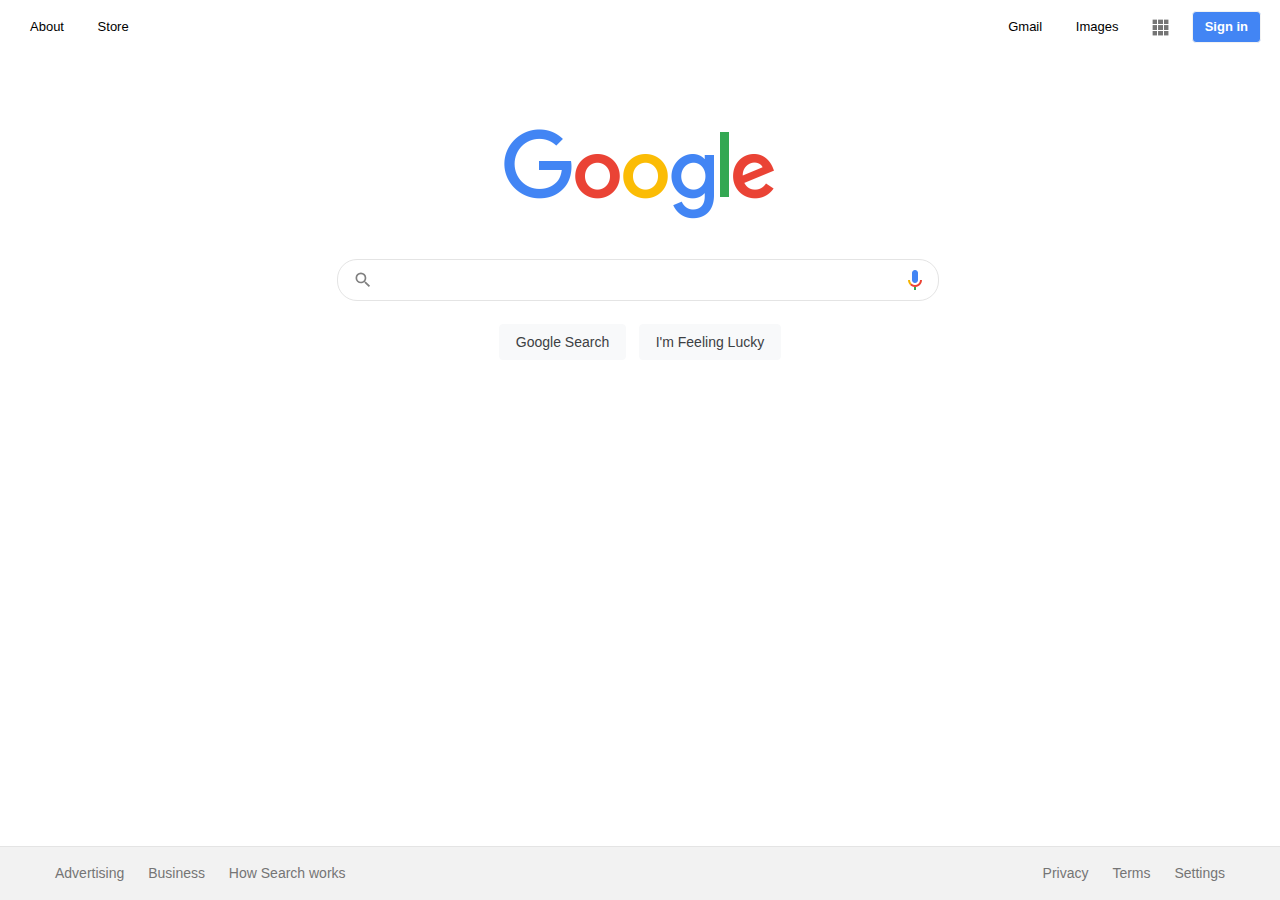
==== index.html @ 197d61d4 "index.html done" ====
<!DOCTYPE html>
<html lang="en">
  <head>
    <meta charset="UTF-8">
    <meta name="viewport" content="width=device-width, initial-scale=1.0">
    <!-- Bootstrap libray -->
    <link rel="stylesheet" href="https://maxcdn.bootstrapcdn.com/bootstrap/4.0.0/css/bootstrap.min.css" integrity="sha384-Gn5384xqQ1aoWXA+058RXPxPg6fy4IWvTNh0E263XmFcJlSAwiGgFAW/dAiS6JXm" crossorigin="anonymous">
    <title>Search</title>
    <!-- Tab icon (it only worked with .ico extensions)-->
    <link rel="icon" href="img/googlefevicon.ico" sizes="64x64">
    <link rel="stylesheet" href="style/style-index.css">
  </head>
  <body>
    <div class="container-fluid">
      <!-- nav-bar -->
      <div class="row align-items-center nav-bar">
        <div class="col-6 text-left">
          <a href="https://about.google/?fg=1&amp;utm_source=google-US&amp;utm_medium=referral&amp;utm_campaign=hp-header" ping="/url?sa=t&amp;rct=j&amp;source=webhp&amp;url=https://about.google/%3Ffg%3D1%26utm_source%3Dgoogle-US%26utm_medium%3Dreferral%26utm_campaign%3Dhp-header&amp;ved=0ahUKEwiSot_SqaHsAhVYJzQIHSNvB7IQkNQCCAM">About</a>
          <a href="https://store.google.com/US?utm_source=hp_header&amp;utm_medium=google_ooo&amp;utm_campaign=GS100042&amp;hl=en-US" ping="/url?sa=t&amp;rct=j&amp;source=webhp&amp;url=https://store.google.com/US%3Futm_source%3Dhp_header%26utm_medium%3Dgoogle_ooo%26utm_campaign%3DGS100042%26hl%3Den-US&amp;ved=0ahUKEwiSot_SqaHsAhVYJzQIHSNvB7IQpMwCCAQ">Store</a>
        </div>
        <div class="col-6 text-right">
          <a class="gb_g" data-pid="23" href="https://mail.google.com/mail/?tab=wm&amp;authuser=0&amp;ogbl" target="_top">Gmail</a>
          <a href="image.html">Images</a>
          <img class="products" src="img/product.png" width="24" height="24" alt="google search mic">
          <a type="button" href="https://accounts.google.com/signin" class="button" href="">Sign in</a>
        </div>
      </div>
      <!-- main -->
      <div class="row main">
        <div class="col-12">
          <!-- logo -->
          <div class="col-12 text-center col-logo">
            <img class="img" src="img/google-main.png" alt="Google" width="272" height="92">
          </div>
          <!-- search bar and buttons -->
          <form action="https://google.com/search">
            <div class="col-12 text-center col-bar">
              <svg focusable="false" xmlns="http://www.w3.org/2000/svg" viewBox="0 0 24 24"><path d="M15.5 14h-.79l-.28-.27A6.471 6.471 0 0 0 16 9.5 6.5 6.5 0 1 0 9.5 16c1.61 0 3.09-.59 4.23-1.57l.27.28v.79l5 4.99L20.49 19l-4.99-5zm-6 0C7.01 14 5 11.99 5 9.5S7.01 5 9.5 5 14 7.01 14 9.5 11.99 14 9.5 14z"></path></svg>
              <button type="button" class="search-bar"> 
                <input  type="text" name="q" maxlength="2048">
              </button>
              <img src="img/googlemic.png" width="24" height="24" alt="google search mic">
            </div>
            <div class="col-12 text-center col-buttons">
              <button type="submit" name="btnK" value="Google Search" >Google Search</button>
              <button type="submit" name="btnI" value="I'm Feeling Lucky">I'm Feeling Lucky</button> 
            </div>
          </form>
        </div>
      </div>
      <!-- footer -->
      <div class="row align-items-center footer">
        <div class="col-6 text-left">
          <a class="Fx4vi" href="https://www.google.com/intl/en_us/ads/?subid=ww-ww-et-g-awa-a-g_hpafoot1_1!o2&amp;utm_source=google.com&amp;utm_medium=referral&amp;utm_campaign=google_hpafooter&amp;fg=1" ping="/url?sa=t&amp;rct=j&amp;source=webhp&amp;url=https://www.google.com/intl/en_us/ads/%3Fsubid%3Dww-ww-et-g-awa-a-g_hpafoot1_1!o2%26utm_source%3Dgoogle.com%26utm_medium%3Dreferral%26utm_campaign%3Dgoogle_hpafooter%26fg%3D1&amp;ved=0ahUKEwiSot_SqaHsAhVYJzQIHSNvB7IQkdQCCBg">Advertising</a>
          <a class="Fx4vi" href="https://www.google.com/services/?subid=ww-ww-et-g-awa-a-g_hpbfoot1_1!o2&amp;utm_source=google.com&amp;utm_medium=referral&amp;utm_campaign=google_hpbfooter&amp;fg=1" ping="/url?sa=t&amp;rct=j&amp;source=webhp&amp;url=https://www.google.com/services/%3Fsubid%3Dww-ww-et-g-awa-a-g_hpbfoot1_1!o2%26utm_source%3Dgoogle.com%26utm_medium%3Dreferral%26utm_campaign%3Dgoogle_hpbfooter%26fg%3D1&amp;ved=0ahUKEwiSot_SqaHsAhVYJzQIHSNvB7IQktQCCBk">Business</a>
          <a class="Fx4vi" href="https://google.com/search/howsearchworks/?fg=1">  How Search works </a>
        </div>
        <div class="col-6 text-right">
          <a class="Fx4vi" href="https://policies.google.com/privacy?hl=en&amp;fg=1" ping="/url?sa=t&amp;rct=j&amp;source=webhp&amp;url=https://policies.google.com/privacy%3Fhl%3Den%26fg%3D1&amp;ved=0ahUKEwiSot_SqaHsAhVYJzQIHSNvB7IQ8awCCBQ">Privacy</a>
          <a class="Fx4vi" href="https://policies.google.com/terms?hl=en&amp;fg=1" ping="/url?sa=t&amp;rct=j&amp;source=webhp&amp;url=https://policies.google.com/terms%3Fhl%3Den%26fg%3D1&amp;ved=0ahUKEwiSot_SqaHsAhVYJzQIHSNvB7IQ8qwCCBU">Terms</a>
          <a class="Fx4vi" href="https://www.google.com/preferences?hl=en" id="fsettl" aria-controls="fsett" aria-expanded="false" aria-haspopup="true" role="button" jsaction="foot.cst" ping="/url?sa=t&amp;rct=j&amp;source=webhp&amp;url=https://www.google.com/preferences%3Fhl%3Den&amp;ved=0ahUKEwiSot_SqaHsAhVYJzQIHSNvB7IQzq0CCBY">Settings</a>
        </div>
      </div>
    </div>
  </body>
</html>
---- style/style-index.css ----
/* ******************************** */
/* BODY (viewport) */
/* ******************************** */
body{
  position: absolute;
  width: 100%;
  height: 100%;
  font-family: arial,sans-serif;
}
/* ******************************** */
/* LAYOUT (Using Bootstrap Flexbox)* /
/* ******************************** */
/* Container fluid occupies 
whole viewport */
body>.container-fluid{
  height: 100%;
}
/* Each section occupies a percentage
of the viewport */
.nav-bar{
  height: 6%;
  font-size: 13px;
}
.main{
  height: 88%;
}
.footer {
  height: 6%;
  background: #f2f2f2;
  border-top: 1px solid #e4e4e4;
  font-size: 14px;
  color: #757575;
  padding: 1px 30px;
}
/* ******************************** */
/* NavBar */
/* ******************************** */
.nav-bar a{
  color: black;
  margin-left: 15px;
  margin-right: 15px;
}
.nav-bar img{
  color: black;
  margin-left: 15px;
  margin-right: 15px;
  height: 17px;
  width: 17px;
}
.nav-bar .button
{
  line-height: 30px;
  background-color: rgb(66,133,244);
  border: 1px solid #f2f2f2;
  border-radius: 4px;
  color: #ffffff;
  cursor: default;
  font-size: 13px;
  font-weight: bold;
  margin: 11px 4px;
  min-width: 50px;
  padding: 0 12px;
  text-align: center;
}
/* ******************************** */
/* Main */
/* ******************************** */
.col-logo{
  margin-top: 6%;
}
.col-bar{
  margin-top: 3%;
}
.col-buttons{
  margin-top: 1%;
}
.col-bar .search-bar{
  width: 580px;
  height: 30px;
  padding: 5px 10px;
  border: 0.1px solid #e4e4e4;
  background-color: white;
  border-radius: 20px;
  box-sizing: content-box;
  outline: none; /* removes chrome default 
                 outline when focused */
}
.col-bar .search-bar:hover{
  border: 0px;
  box-shadow: 0 2px 8px 0 rgba(0,0,0,0.2), 
              0 0 0 1px rgba(0,0,0,0.08);
}
.col-bar input{
  width: 510px;
  border:0px;
  outline: none;
}
.col-bar img
{
  position: relative;
  right: 40px;
}
.col-bar svg{
  position: relative;
  top: 5px;
  left: 40px;
  height:20px;
  fill:currentColor;
  color:gray;
}
.col-buttons button
{
  background-color: #f8f9fa;
  border: 1px solid #f8f9fa;
  border-radius: 4px;
  color: #3c4043;
  font-size: 14px;
  margin: 11px 4px;
  padding: 0 16px;
  line-height: 27px;
  height: 36px;
  min-width: 54px;
  text-align: center;
  cursor: pointer;
}
.col-buttons button:hover
{
  box-shadow: 0 1px 1px 0 rgba(0,0,0,0.2), 
              0 0 0 1px rgba(0,0,0,0.08);
}
/* ******************************** */
/* Footer */
/* ******************************** */
.footer a{
  color: #757575;
  margin-left: 10px;
  margin-right: 10px;
}
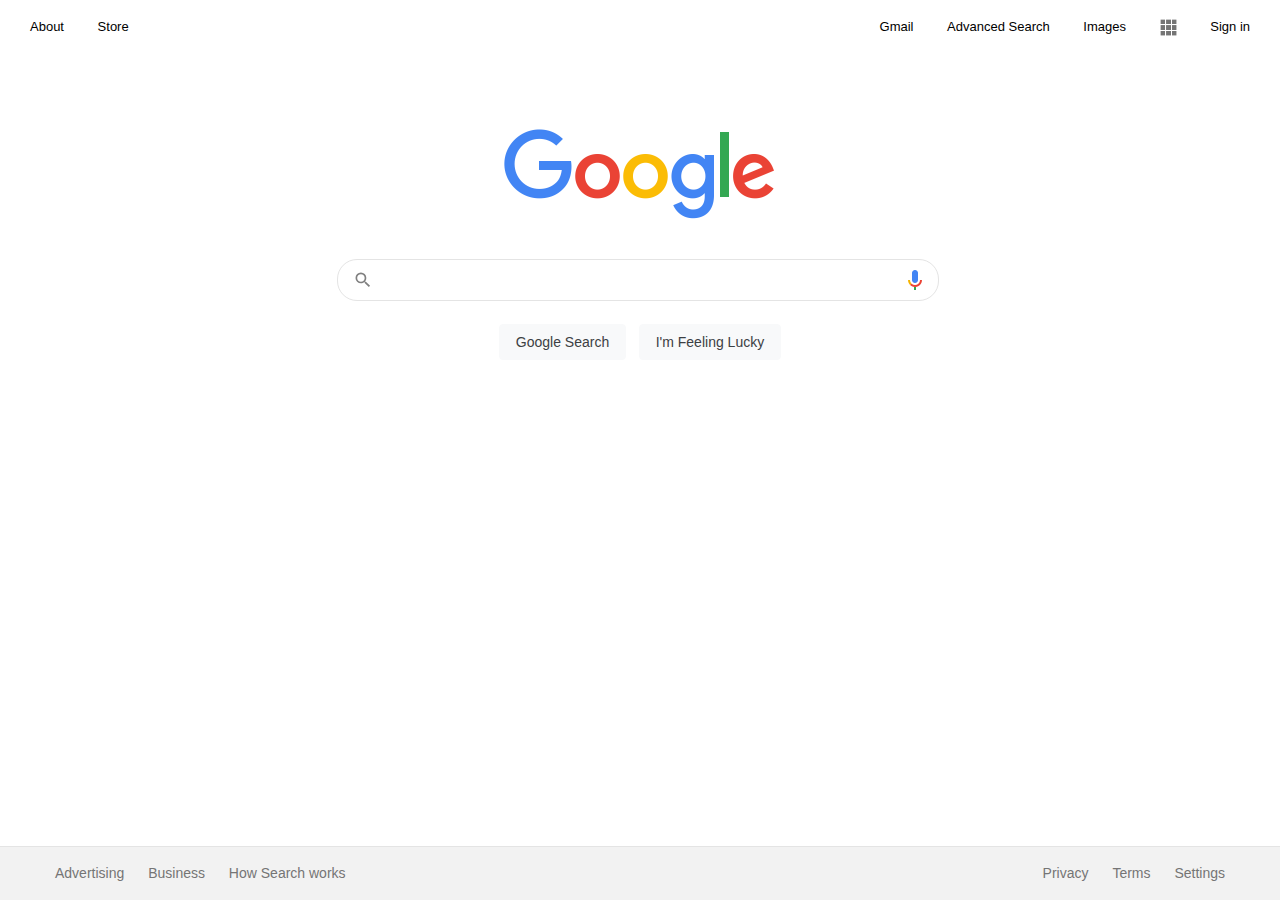
==== commit 19ccd0b6: "Progress on file advanced.html" ====
--- a/index.html
+++ b/index.html
@@ -1,3 +1,5 @@
+<!-- for reference on google request paramters visit: -->
+<!-- https://stenevang.wordpress.com/2013/02/22/google-advanced-power-search-url-request-parameters/ -->
 <!DOCTYPE html>
 <html lang="en">
   <head>
@@ -8,7 +10,7 @@
     <title>Search</title>
     <!-- Tab icon (it only worked with .ico extensions)-->
     <link rel="icon" href="img/googlefevicon.ico" sizes="64x64">
-    <link rel="stylesheet" href="style/style-index.css">
+    <link rel="stylesheet" href="style/style.css">
   </head>
   <body>
     <div class="container-fluid">
@@ -19,10 +21,11 @@
           <a href="https://store.google.com/US?utm_source=hp_header&amp;utm_medium=google_ooo&amp;utm_campaign=GS100042&amp;hl=en-US" ping="/url?sa=t&amp;rct=j&amp;source=webhp&amp;url=https://store.google.com/US%3Futm_source%3Dhp_header%26utm_medium%3Dgoogle_ooo%26utm_campaign%3DGS100042%26hl%3Den-US&amp;ved=0ahUKEwiSot_SqaHsAhVYJzQIHSNvB7IQpMwCCAQ">Store</a>
         </div>
         <div class="col-6 text-right">
-          <a class="gb_g" data-pid="23" href="https://mail.google.com/mail/?tab=wm&amp;authuser=0&amp;ogbl" target="_top">Gmail</a>
-          <a href="image.html">Images</a>
-          <img class="products" src="img/product.png" width="24" height="24" alt="google search mic">
-          <a type="button" href="https://accounts.google.com/signin" class="button" href="">Sign in</a>
+          <a class="gb_g" data-pid="23" href="https://mail.google.com/mail/?tab=wm&amp;authuser=0&amp;ogbl" target="_top">Gmail</a>         
+          <a href="advanced.html">Advanced Search</a>
+          <a href="images.html">Images</a>
+          <img class="products" src="img/products.png" width="24" height="24">
+          <a type="button" href="https://accounts.google.com/signin" class="button-blue" >Sign in</a>
         </div>
       </div>
       <!-- main -->
@@ -42,7 +45,7 @@
               <img src="img/googlemic.png" width="24" height="24" alt="google search mic">
             </div>
             <div class="col-12 text-center col-buttons">
-              <button type="submit" name="btnK" value="Google Search" >Google Search</button>
+              <button type="submit" value="Google Search" >Google Search</button>
               <button type="submit" name="btnI" value="I'm Feeling Lucky">I'm Feeling Lucky</button> 
             </div>
           </form>
@@ -51,14 +54,14 @@
       <!-- footer -->
       <div class="row align-items-center footer">
         <div class="col-6 text-left">
-          <a class="Fx4vi" href="https://www.google.com/intl/en_us/ads/?subid=ww-ww-et-g-awa-a-g_hpafoot1_1!o2&amp;utm_source=google.com&amp;utm_medium=referral&amp;utm_campaign=google_hpafooter&amp;fg=1" ping="/url?sa=t&amp;rct=j&amp;source=webhp&amp;url=https://www.google.com/intl/en_us/ads/%3Fsubid%3Dww-ww-et-g-awa-a-g_hpafoot1_1!o2%26utm_source%3Dgoogle.com%26utm_medium%3Dreferral%26utm_campaign%3Dgoogle_hpafooter%26fg%3D1&amp;ved=0ahUKEwiSot_SqaHsAhVYJzQIHSNvB7IQkdQCCBg">Advertising</a>
-          <a class="Fx4vi" href="https://www.google.com/services/?subid=ww-ww-et-g-awa-a-g_hpbfoot1_1!o2&amp;utm_source=google.com&amp;utm_medium=referral&amp;utm_campaign=google_hpbfooter&amp;fg=1" ping="/url?sa=t&amp;rct=j&amp;source=webhp&amp;url=https://www.google.com/services/%3Fsubid%3Dww-ww-et-g-awa-a-g_hpbfoot1_1!o2%26utm_source%3Dgoogle.com%26utm_medium%3Dreferral%26utm_campaign%3Dgoogle_hpbfooter%26fg%3D1&amp;ved=0ahUKEwiSot_SqaHsAhVYJzQIHSNvB7IQktQCCBk">Business</a>
-          <a class="Fx4vi" href="https://google.com/search/howsearchworks/?fg=1">  How Search works </a>
+          <a href="https://www.google.com/intl/en_us/ads/?subid=ww-ww-et-g-awa-a-g_hpafoot1_1!o2&amp;utm_source=google.com&amp;utm_medium=referral&amp;utm_campaign=google_hpafooter&amp;fg=1" ping="/url?sa=t&amp;rct=j&amp;source=webhp&amp;url=https://www.google.com/intl/en_us/ads/%3Fsubid%3Dww-ww-et-g-awa-a-g_hpafoot1_1!o2%26utm_source%3Dgoogle.com%26utm_medium%3Dreferral%26utm_campaign%3Dgoogle_hpafooter%26fg%3D1&amp;ved=0ahUKEwiSot_SqaHsAhVYJzQIHSNvB7IQkdQCCBg">Advertising</a>
+          <a href="https://www.google.com/services/?subid=ww-ww-et-g-awa-a-g_hpbfoot1_1!o2&amp;utm_source=google.com&amp;utm_medium=referral&amp;utm_campaign=google_hpbfooter&amp;fg=1" ping="/url?sa=t&amp;rct=j&amp;source=webhp&amp;url=https://www.google.com/services/%3Fsubid%3Dww-ww-et-g-awa-a-g_hpbfoot1_1!o2%26utm_source%3Dgoogle.com%26utm_medium%3Dreferral%26utm_campaign%3Dgoogle_hpbfooter%26fg%3D1&amp;ved=0ahUKEwiSot_SqaHsAhVYJzQIHSNvB7IQktQCCBk">Business</a>
+          <a href="https://google.com/search/howsearchworks/?fg=1">  How Search works </a>
         </div>
         <div class="col-6 text-right">
-          <a class="Fx4vi" href="https://policies.google.com/privacy?hl=en&amp;fg=1" ping="/url?sa=t&amp;rct=j&amp;source=webhp&amp;url=https://policies.google.com/privacy%3Fhl%3Den%26fg%3D1&amp;ved=0ahUKEwiSot_SqaHsAhVYJzQIHSNvB7IQ8awCCBQ">Privacy</a>
-          <a class="Fx4vi" href="https://policies.google.com/terms?hl=en&amp;fg=1" ping="/url?sa=t&amp;rct=j&amp;source=webhp&amp;url=https://policies.google.com/terms%3Fhl%3Den%26fg%3D1&amp;ved=0ahUKEwiSot_SqaHsAhVYJzQIHSNvB7IQ8qwCCBU">Terms</a>
-          <a class="Fx4vi" href="https://www.google.com/preferences?hl=en" id="fsettl" aria-controls="fsett" aria-expanded="false" aria-haspopup="true" role="button" jsaction="foot.cst" ping="/url?sa=t&amp;rct=j&amp;source=webhp&amp;url=https://www.google.com/preferences%3Fhl%3Den&amp;ved=0ahUKEwiSot_SqaHsAhVYJzQIHSNvB7IQzq0CCBY">Settings</a>
+          <a href="https://policies.google.com/privacy?hl=en&amp;fg=1" ping="/url?sa=t&amp;rct=j&amp;source=webhp&amp;url=https://policies.google.com/privacy%3Fhl%3Den%26fg%3D1&amp;ved=0ahUKEwiSot_SqaHsAhVYJzQIHSNvB7IQ8awCCBQ">Privacy</a>
+          <a href="https://policies.google.com/terms?hl=en&amp;fg=1" ping="/url?sa=t&amp;rct=j&amp;source=webhp&amp;url=https://policies.google.com/terms%3Fhl%3Den%26fg%3D1&amp;ved=0ahUKEwiSot_SqaHsAhVYJzQIHSNvB7IQ8qwCCBU">Terms</a>
+          <a href="https://www.google.com/preferences?hl=en" id="fsettl" aria-controls="fsett" aria-expanded="false" aria-haspopup="true" role="button" jsaction="foot.cst" ping="/url?sa=t&amp;rct=j&amp;source=webhp&amp;url=https://www.google.com/preferences%3Fhl%3Den&amp;ved=0ahUKEwiSot_SqaHsAhVYJzQIHSNvB7IQzq0CCBY">Settings</a>
         </div>
       </div>
     </div>
--- a/style/style.css
+++ b/style/style.css
@@ -0,0 +1,139 @@
+
+/* ******************************** */
+/* BODY (viewport) */
+/* ******************************** */
+body{
+  position: absolute;
+  width: 100%;
+  height: 100%;
+  font-family: arial,sans-serif;
+}
+/* ******************************** */
+/* LAYOUT (Using Bootstrap Flexbox)* /
+/* ******************************** */
+/* Container fluid occupies 
+whole viewport */
+body>.container-fluid{
+  height: 100%;
+}
+/* Each section occupies a percentage
+of the viewport */
+.nav-bar{
+  height: 6%;
+  font-size: 13px;
+}
+.main{
+  height: 88%;
+}
+.footer {
+  height: 6%;
+  background: #f2f2f2;
+  border-top: 1px solid #e4e4e4;
+  font-size: 14px;
+  color: #757575;
+  padding: 1px 30px;
+}
+/* ******************************** */
+/* NavBar */
+/* ******************************** */
+.nav-bar a{
+  color: black;
+  margin-left: 15px;
+  margin-right: 15px;
+}
+.nav-bar img{
+  color: black;
+  margin-left: 15px;
+  margin-right: 15px;
+  height: 17px;
+  width: 17px;
+}
+.nav-bar .button
+{
+  line-height: 30px;
+  background-color: rgb(66,133,244);
+  border: 1px solid #f2f2f2;
+  border-radius: 4px;
+  color: #ffffff;
+  cursor: default;
+  font-size: 13px;
+  font-weight: bold;
+  margin: 11px 4px;
+  min-width: 50px;
+  padding: 0 12px;
+  text-align: center;
+}
+/* ******************************** */
+/* Main */
+/* ******************************** */
+.col-logo{
+  margin-top: 6%;
+}
+.col-bar{
+  margin-top: 3%;
+}
+.col-buttons{
+  margin-top: 1%;
+}
+.col-bar .search-bar{
+  width: 580px;
+  height: 30px;
+  padding: 5px 10px;
+  border: 0.1px solid #e4e4e4;
+  background-color: white;
+  border-radius: 20px;
+  box-sizing: content-box;
+  outline: none; /* removes chrome default 
+                 outline when focused */
+}
+.col-bar .search-bar:hover{
+  border: 0px;
+  box-shadow: 0 2px 8px 0 rgba(0,0,0,0.2), 
+              0 0 0 1px rgba(0,0,0,0.08);
+}
+.col-bar input{
+  width: 510px;
+  border:0px;
+  outline: none;
+}
+.col-bar img
+{
+  position: relative;
+  right: 40px;
+}
+.col-bar svg{
+  position: relative;
+  top: 5px;
+  left: 40px;
+  height:20px;
+  fill:currentColor;
+  color:gray;
+}
+.col-buttons button
+{
+  background-color: #f8f9fa;
+  border: 1px solid #f8f9fa;
+  border-radius: 4px;
+  color: #3c4043;
+  font-size: 14px;
+  margin: 11px 4px;
+  padding: 0 16px;
+  line-height: 27px;
+  height: 36px;
+  min-width: 54px;
+  text-align: center;
+  cursor: pointer;
+}
+.col-buttons button:hover
+{
+  box-shadow: 0 1px 1px 0 rgba(0,0,0,0.2), 
+              0 0 0 1px rgba(0,0,0,0.08);
+}
+/* ******************************** */
+/* Footer */
+/* ******************************** */
+.footer a{
+  color: #757575;
+  margin-left: 10px;
+  margin-right: 10px;
+}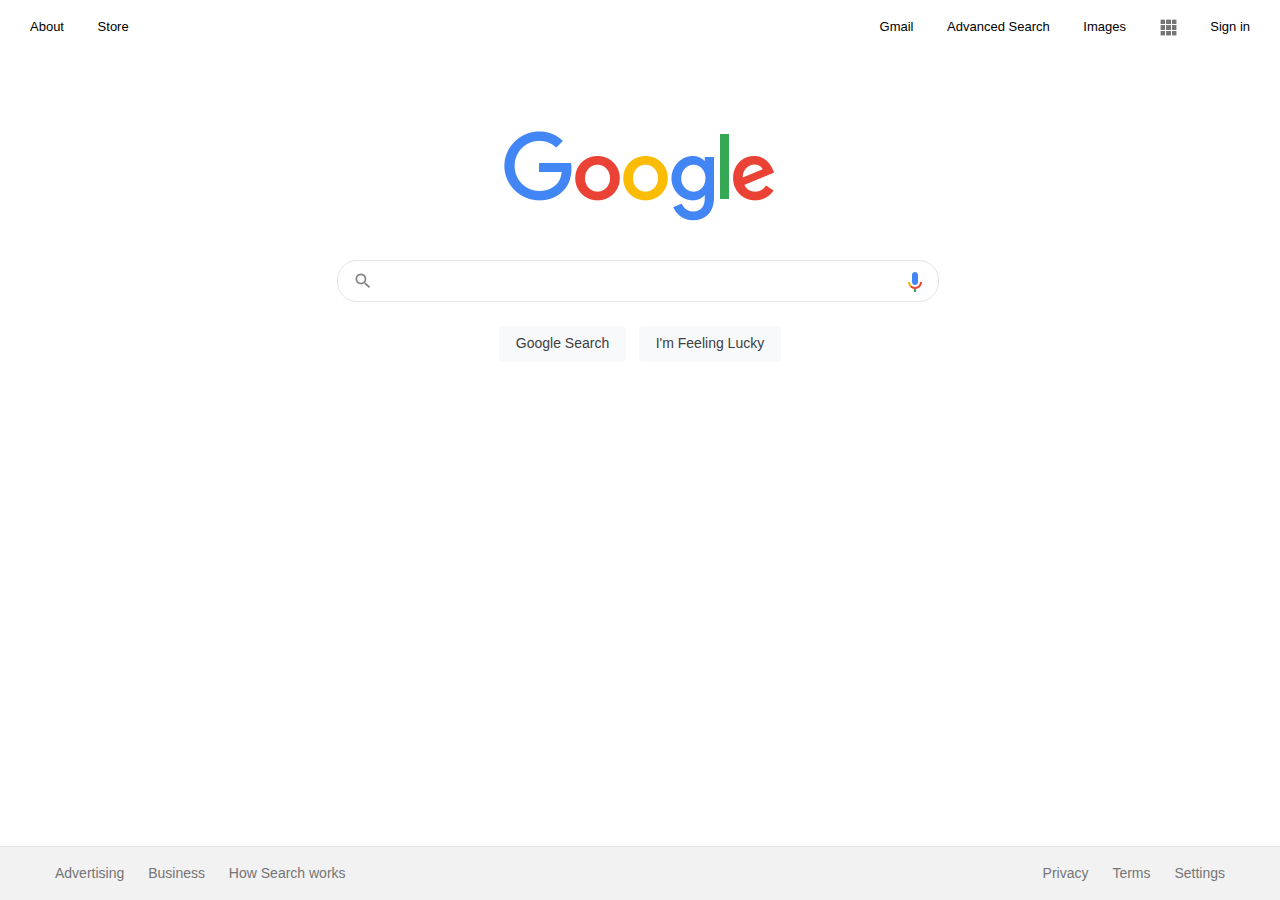
==== commit 4d8cefa8: "FIX: updated html element nesting for all files" ====
--- a/index.html
+++ b/index.html
@@ -9,7 +9,7 @@
     <link rel="stylesheet" href="https://maxcdn.bootstrapcdn.com/bootstrap/4.0.0/css/bootstrap.min.css" integrity="sha384-Gn5384xqQ1aoWXA+058RXPxPg6fy4IWvTNh0E263XmFcJlSAwiGgFAW/dAiS6JXm" crossorigin="anonymous">
     <title>Search</title>
     <!-- Tab icon (it only worked with .ico extensions)-->
-    <link rel="icon" href="img/googlefevicon.ico" sizes="64x64">
+    <link rel="icon" sizes="64x64" href="img/googlefevicon.ico" >
     <link rel="stylesheet" href="style/style.css">
   </head>
   <body>
@@ -29,14 +29,14 @@
         </div>
       </div>
       <!-- main -->
-      <div class="row main">
-        <div class="col-12">
-          <!-- logo -->
-          <div class="col-12 text-center col-logo">
-            <img class="img" src="img/google-main.png" alt="Google" width="272" height="92">
-          </div>
-          <!-- search bar and buttons -->
-          <form action="https://google.com/search">
+      <div class="row align-content-start main">
+        <!-- logo -->
+        <div class="col-12 col-logo text-center">
+          <img class="img" src="img/google-main.png" alt="Google" width="272" height="92">
+        </div>
+        <!-- search bar and buttons -->
+        <div class="col-12 col-form text-center>
+          <form action="https://www.google.com/search">
             <div class="col-12 text-center col-bar">
               <svg focusable="false" xmlns="http://www.w3.org/2000/svg" viewBox="0 0 24 24"><path d="M15.5 14h-.79l-.28-.27A6.471 6.471 0 0 0 16 9.5 6.5 6.5 0 1 0 9.5 16c1.61 0 3.09-.59 4.23-1.57l.27.28v.79l5 4.99L20.49 19l-4.99-5zm-6 0C7.01 14 5 11.99 5 9.5S7.01 5 9.5 5 14 7.01 14 9.5 11.99 14 9.5 14z"></path></svg>
               <button type="button" class="search-bar"> 
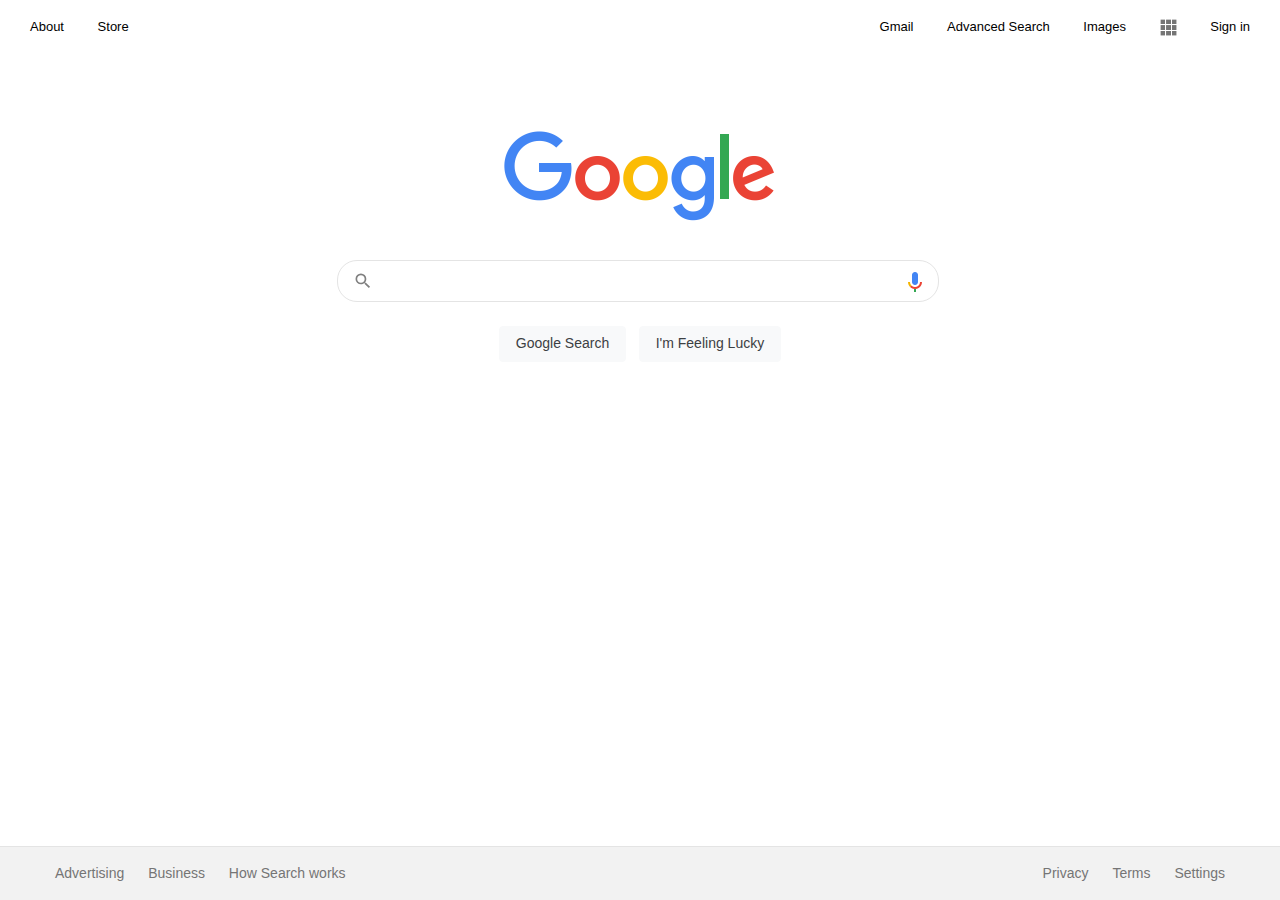
==== commit e7a2c223: "Completed" ====
--- a/index.html
+++ b/index.html
@@ -1,4 +1,7 @@
-<!-- for reference on google request paramters visit: -->
+<!-- Project0 for Harvard's CS50.  -->
+<!-- A replica of Google's Search Homepage using Bootstrap Flexbox Layout -->
+<!-- Author: Luis Cermeno -->
+<!-- For reference on google request parameters visit: -->
 <!-- https://stenevang.wordpress.com/2013/02/22/google-advanced-power-search-url-request-parameters/ -->
 <!DOCTYPE html>
 <html lang="en">
@@ -35,7 +38,7 @@
           <img class="img" src="img/google-main.png" alt="Google" width="272" height="92">
         </div>
         <!-- search bar and buttons -->
-        <div class="col-12 col-form text-center>
+        <div class="col-12 col-form text-center">
           <form action="https://www.google.com/search">
             <div class="col-12 text-center col-bar">
               <svg focusable="false" xmlns="http://www.w3.org/2000/svg" viewBox="0 0 24 24"><path d="M15.5 14h-.79l-.28-.27A6.471 6.471 0 0 0 16 9.5 6.5 6.5 0 1 0 9.5 16c1.61 0 3.09-.59 4.23-1.57l.27.28v.79l5 4.99L20.49 19l-4.99-5zm-6 0C7.01 14 5 11.99 5 9.5S7.01 5 9.5 5 14 7.01 14 9.5 11.99 14 9.5 14z"></path></svg>
